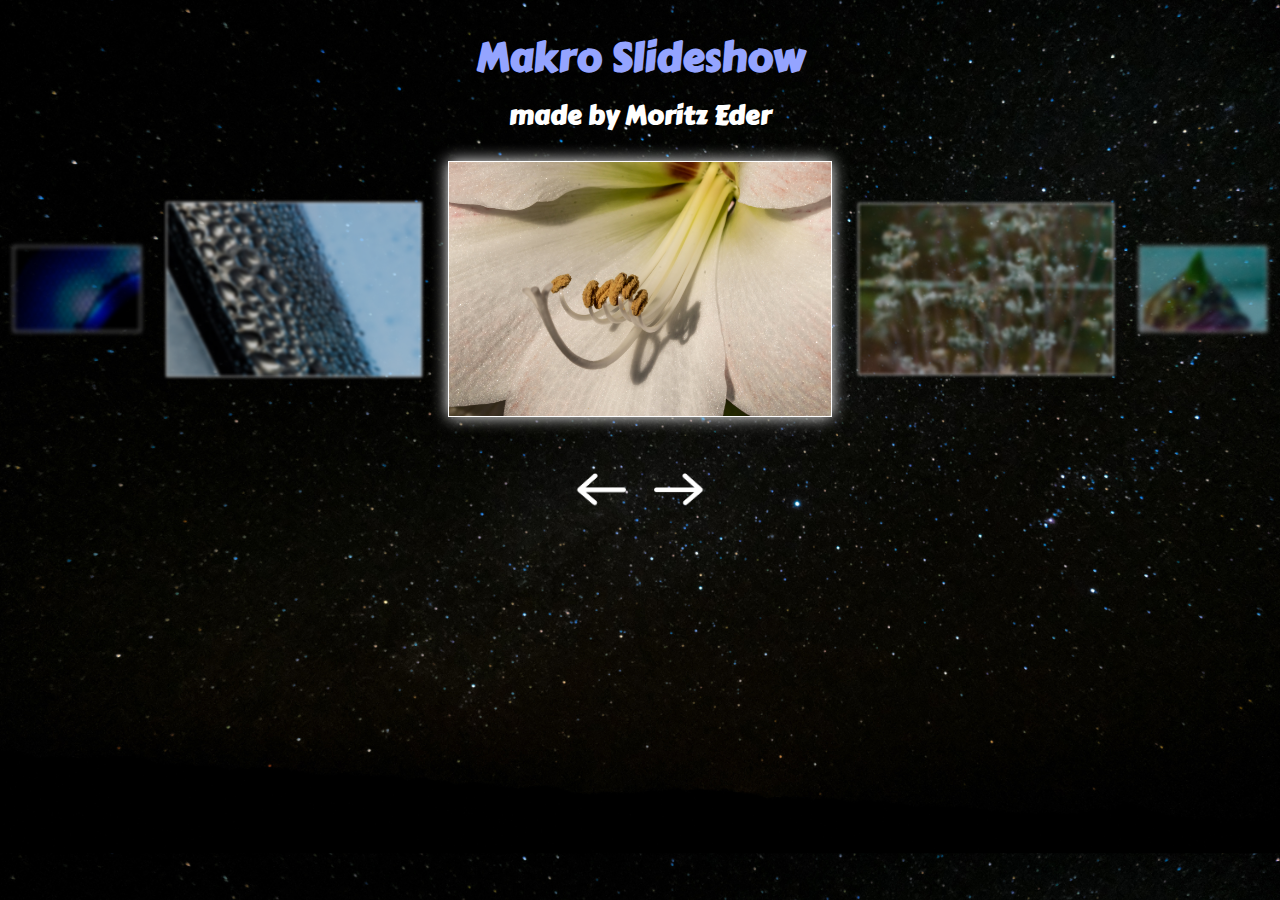
==== index.html @ 500f0457 "Update index.html" ====
<!DOCTYPE html>
<html lang="en">

<head>
    <meta charset="UTF-8">
    <meta name="viewport" content="width=device-width, initial-scale=1.0">
    <title>GitHub</title>
    <link rel="stylesheet" href="style.css">
    <link rel="preconnect" href="https://fonts.gstatic.com">
    <link href="https://fonts.googleapis.com/css2?family=Carter+One&display=swap" rel="stylesheet">
    <script src="script.js"></script>
</head>

<body>
    <div id="head">
        <h1>Makro Slideshow</h1>
        <h2>made by Moritz Eder</h2>
    </div>

    <div class="slideshow">
        <img id="img1" class="bilder" src="./img/Bild (1).jpg" alt="img1">
        <img id="img2" class="bilder" src="./img/Bild (2).jpg" alt="img2">
        <img id="img3" class="bilder" src="./img/Bild (3).jpg" alt="img3">
        <img id="img4" class="bilder" src="./img/Bild (4).jpg" alt="img4">
        <img id="img5" class="bilder" src="./img/Bild (5).jpg" alt="img5">
        <img id="img6" class="bilder" src="./img/Bild (6).jpg" alt="img6">
        <img id="img7" class="bilder" src="./img/Bild (7).jpg" alt="img7">
        <img id="img8" class="bilder" src="./img/Bild (8).jpg" alt="img8">
        <img id="img9" class="bilder" src="./img/Bild (9).jpg" alt="img9">
    </div>

    <div class="button-flex">
        <button></button>
        <button></button>
        <button></button>
        <button></button>
        <button></button>
    </div>

    <div class="button-flex">
        <button class="prev" onclick="prevImg()"><img src="img/Linkspfeil.png" alt="links"></button>
        <button class="next" onclick="nextImg()"><img src="img/Rechtspfeil.png" alt="rechts"></button>
    </div>

</body>

</html>
---- style.css ----
/* CSS */

* {
    font-family: 'Carter One', cursive;
    box-sizing: border-box;
}

body {
    background-image: url(./img/background.jpg);
    background-size: cover;
}

h1 {
    color: rgb(148, 164, 255);
    margin-bottom: -1vw;
    font-size: 250%;
}

h2 {
    color: white;
    font-size: 160%;
}

#head {
    text-align: center;
    margin: 2vw 0;
}

.button-flex {
    display: flex;
    align-items: center;
    justify-content: center;
}

button {
    margin-top: 1vw;
    text-align: center;
    font-size: 30px;
    padding-top: 10px;
    color: white;
    background-color: rgba(0, 0, 0, 0);
    border: 0.1px solid rgba(0, 0, 0, 0);
    transition: 0.3s;
}

button img {
    width: 5vw;
}

.prev:hover {
    transform: translateX(-10px);
}
.next:hover {
    transform: translateX(10px);
}


/* Slideshow */

.slideshow {
    display: flex;
    align-items: center;
    justify-content: center;
}

#img1 {
    visibility: hidden;
    width: 0px;
    margin-left: -0.25%;
}

#img2 {
    visibility: hidden;
    width: 0px;
    margin-left: -0.25%;
}

#img3 {
    width: 10vw;
    opacity: 0.7;
    margin: 0 1vw;
    filter: blur(2px);
}
#img4 {
    width: 20vw;
    opacity: 0.8;
    margin: 0 1vw;
    filter: blur(1.5px);
}
#img5 {
    box-shadow: 0px 0px 15px rgb(255, 255, 255);
    margin: 0 1vw;
    width: 30vw;
}
#img6 {
    width: 20vw;
    opacity: 0.8;
    margin: 0 1vw;
    filter: blur(1.5px);
}
#img7 {
    width: 10vw;
    opacity: 0.7;
    margin: 0 1vw;
    filter: blur(2px);
}

#img8 {
    visibility: hidden;
    width: 0px;
    margin-left: -0.25%;
}

#img9 {
    visibility: hidden;
    width: 0px;
    margin-left: -0.25%;
}



.bilder {
    border: 0.1vw solid white;
    width: 100px;
}
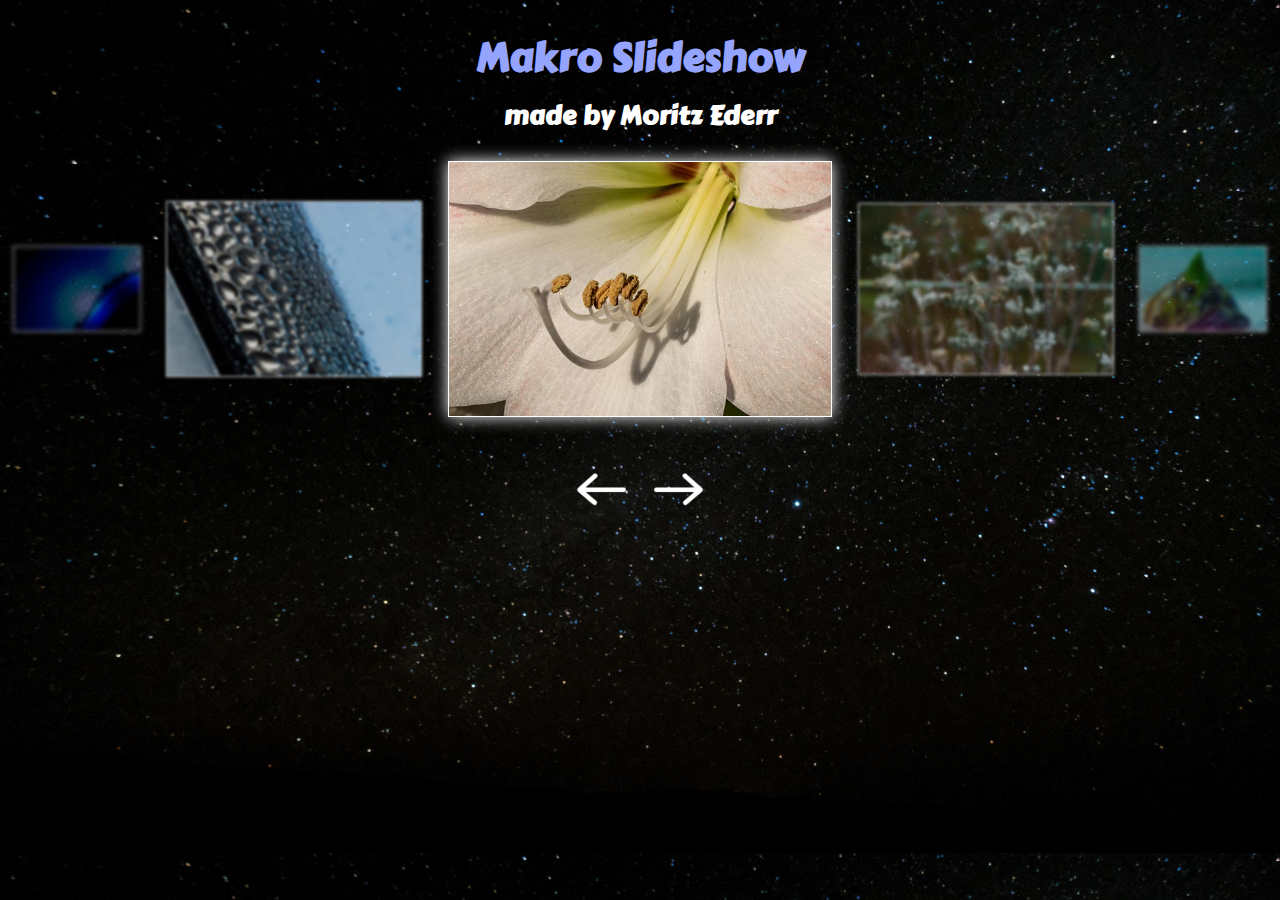
==== commit 718c3327: "img change" ====
--- a/index.html
+++ b/index.html
@@ -14,7 +14,7 @@
 <body>
     <div id="head">
         <h1>Makro Slideshow</h1>
-        <h2>made by Moritz Eder</h2>
+        <h2>made by Moritz Ederr</h2>
     </div>
 
     <div class="slideshow">
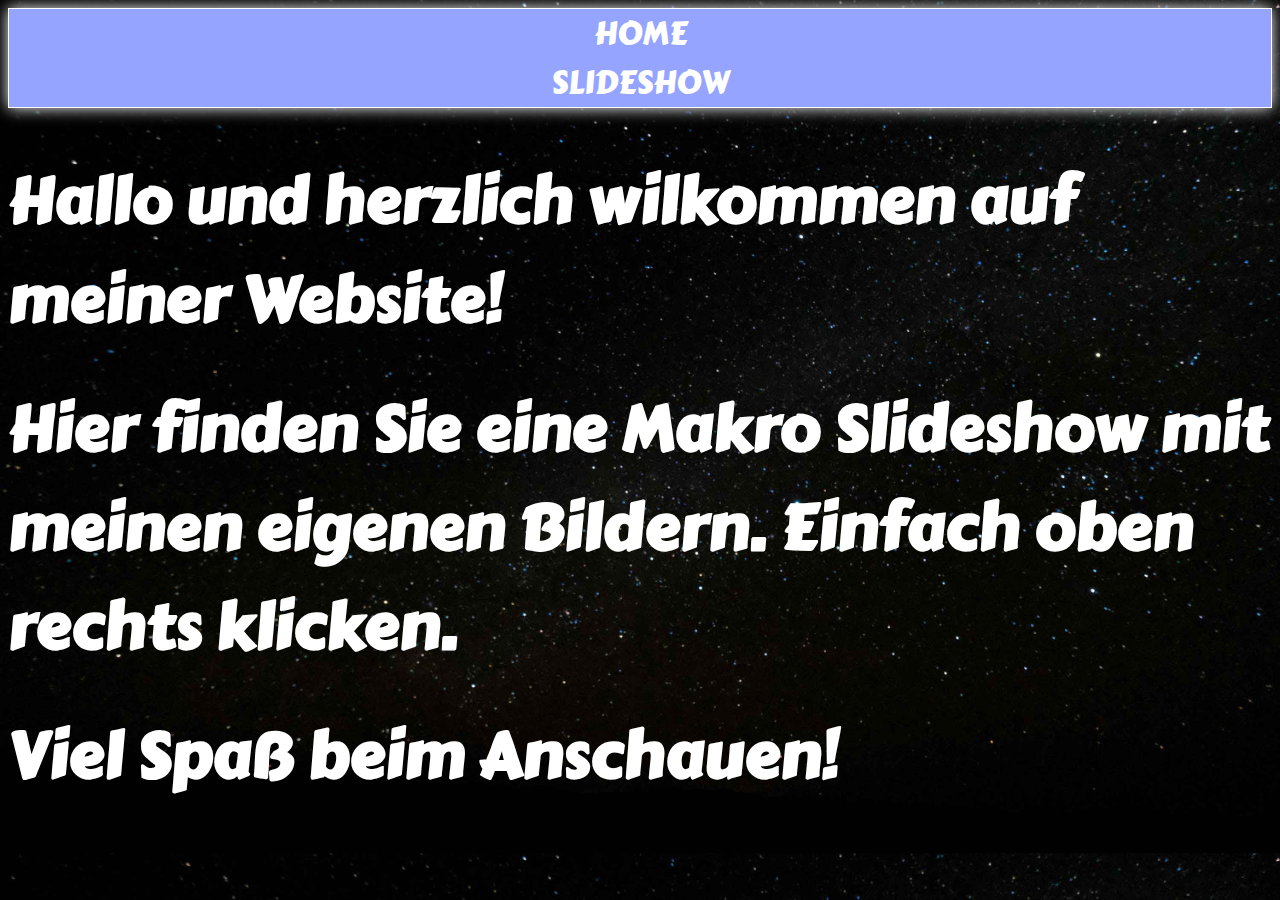
==== commit dd590be6: "commmit" ====
--- a/index.html
+++ b/index.html
@@ -12,34 +12,15 @@
 </head>
 
 <body>
-    <div id="head">
-        <h1>Makro Slideshow</h1>
-        <h2>made by Moritz Ederr</h2>
-    </div>
+    <nav>
+        <a href="https://moritz-eder-htl.github.io/">HOME</a>
+        <a href="file:///D:/Moritz/2.%20Klasse/1.%20SEM/CPR/Software/Moritz-Eder-HTL.github.io/under.html">SLIDESHOW</a>
+    </nav>
 
-    <div class="slideshow">
-        <img id="img1" class="bilder" src="./img/Bild (1).jpg" alt="img1">
-        <img id="img2" class="bilder" src="./img/Bild (2).jpg" alt="img2">
-        <img id="img3" class="bilder" src="./img/Bild (3).jpg" alt="img3">
-        <img id="img4" class="bilder" src="./img/Bild (4).jpg" alt="img4">
-        <img id="img5" class="bilder" src="./img/Bild (5).jpg" alt="img5">
-        <img id="img6" class="bilder" src="./img/Bild (6).jpg" alt="img6">
-        <img id="img7" class="bilder" src="./img/Bild (7).jpg" alt="img7">
-        <img id="img8" class="bilder" src="./img/Bild (8).jpg" alt="img8">
-        <img id="img9" class="bilder" src="./img/Bild (9).jpg" alt="img9">
-    </div>
-
-    <div class="button-flex">
-        <button></button>
-        <button></button>
-        <button></button>
-        <button></button>
-        <button></button>
-    </div>
-
-    <div class="button-flex">
-        <button class="prev" onclick="prevImg()"><img src="img/Linkspfeil.png" alt="links"></button>
-        <button class="next" onclick="nextImg()"><img src="img/Rechtspfeil.png" alt="rechts"></button>
+    <div id="introBox">
+        <h1 class="intro">Hallo und herzlich wilkommen auf meiner Website!</h1>
+        <h1 class="intro">Hier finden Sie eine Makro Slideshow mit meinen eigenen Bildern. Einfach oben rechts klicken.</h1>
+        <h1 class="intro">Viel Spaß beim Anschauen!</h1>
     </div>
 
 </body>
--- a/style.css
+++ b/style.css
@@ -8,6 +8,35 @@
 body {
     background-image: url(./img/background.jpg);
     background-size: cover;
+}
+
+nav {
+    width: 100%;
+    box-shadow: 0px 0px 15px rgb(255, 255, 255);
+    border: 0.1vw solid white;
+    background-color: rgb(148, 164, 255);
+    text-align: center;
+}
+
+nav a{
+    font-size: 200%;
+    margin: 0 20vw;
+    color: white;
+    text-decoration: none;
+    transition: 0.5s;
+}
+
+nav a:hover {
+    color: rgb(0, 0, 0);
+}
+
+.intro {
+    color: white;
+    font-size: 400%;
+}
+
+#introBox {
+    width: 100%;
 }
 
 h1 {
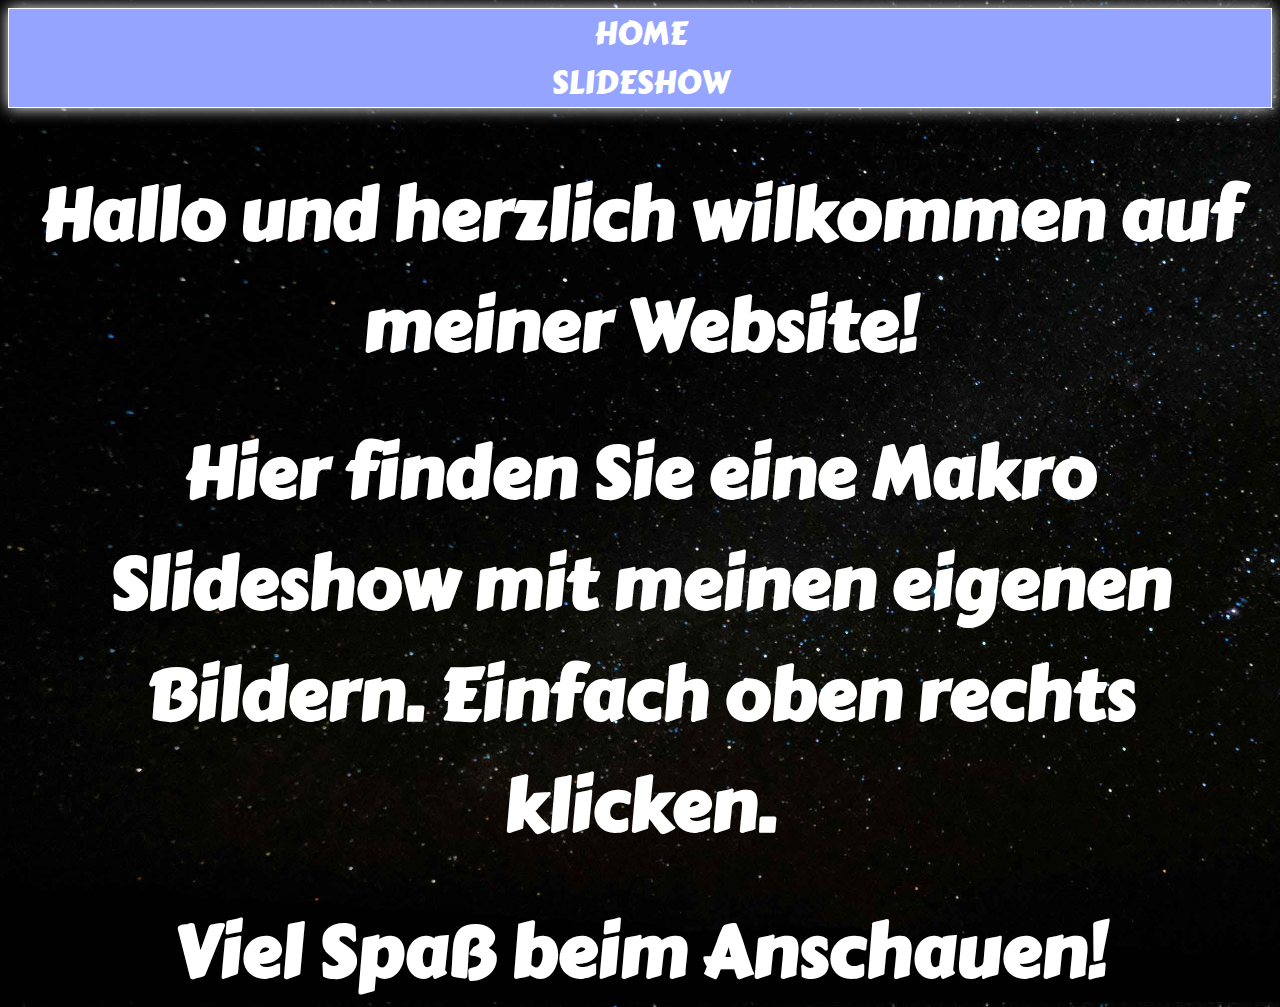
==== commit 03a52ab9: "yses" ====
--- a/index.html
+++ b/index.html
@@ -14,7 +14,7 @@
 <body>
     <nav>
         <a href="https://moritz-eder-htl.github.io/">HOME</a>
-        <a href="file:///D:/Moritz/2.%20Klasse/1.%20SEM/CPR/Software/Moritz-Eder-HTL.github.io/under.html">SLIDESHOW</a>
+        <a href="https://moritz-eder-htl.github.io/">SLIDESHOW</a>
     </nav>
 
     <div id="introBox">
--- a/style.css
+++ b/style.css
@@ -32,11 +32,13 @@
 
 .intro {
     color: white;
-    font-size: 400%;
+    font-size: 450%;
 }
 
 #introBox {
+    margin-top: 4vw;
     width: 100%;
+    text-align: center;
 }
 
 h1 {
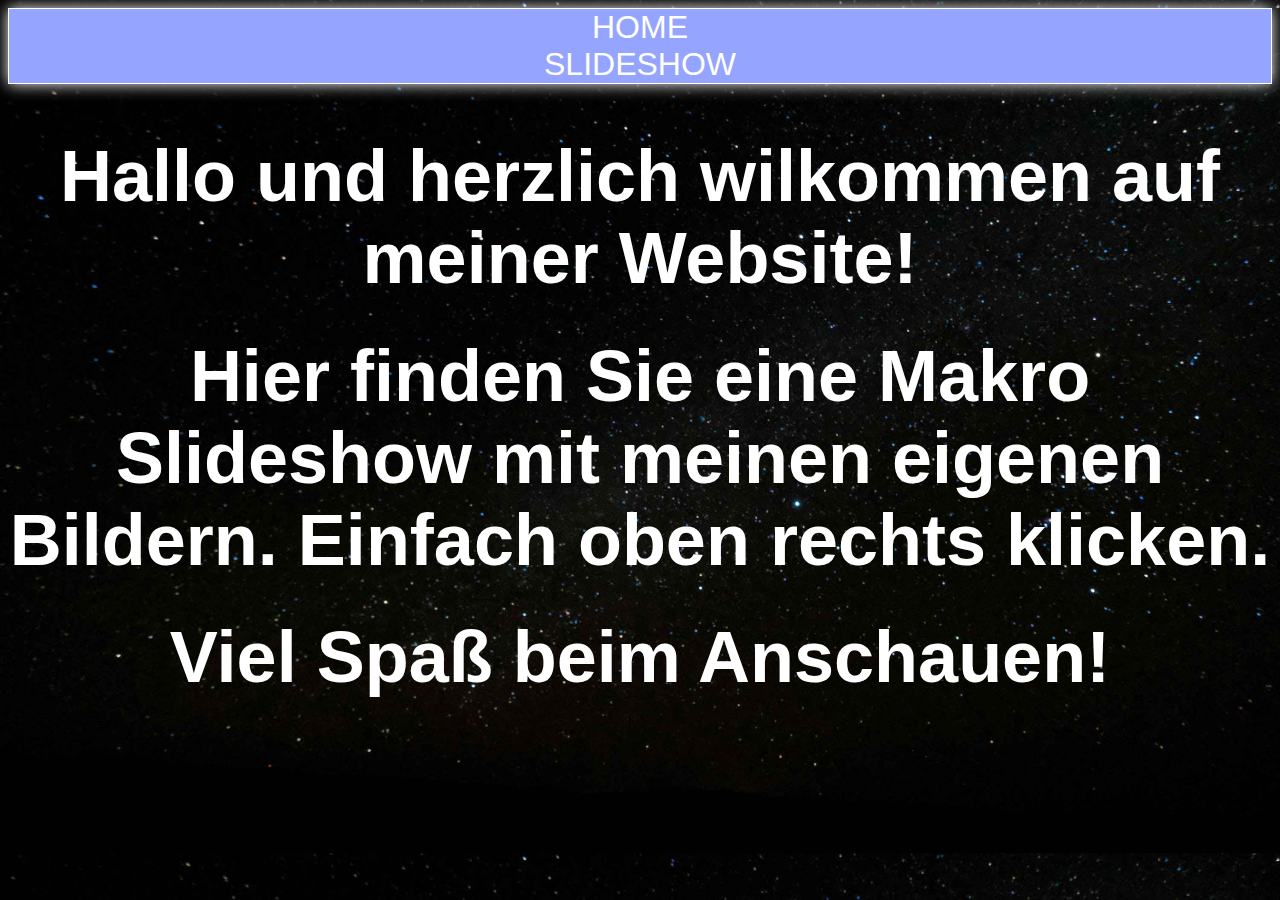
==== commit 6518d81b: "neuer font" ====
--- a/index.html
+++ b/index.html
@@ -7,14 +7,13 @@
     <title>GitHub</title>
     <link rel="stylesheet" href="style.css">
     <link rel="preconnect" href="https://fonts.gstatic.com">
-    <link href="https://fonts.googleapis.com/css2?family=Carter+One&display=swap" rel="stylesheet">
-    <script src="script.js"></script>
+    <script src="script.js" defer></script>
 </head>
 
 <body>
     <nav>
         <a href="https://moritz-eder-htl.github.io/">HOME</a>
-        <a href="https://moritz-eder-htl.github.io/">SLIDESHOW</a>
+        <a href="https://moritz-eder-htl.github.io/under.html">SLIDESHOW</a>
     </nav>
 
     <div id="introBox">
--- a/style.css
+++ b/style.css
@@ -1,7 +1,7 @@
 /* CSS */
 
 * {
-    font-family: 'Carter One', cursive;
+    font-family:'Segoe UI', Tahoma, Geneva, Verdana, sans-serif;
     box-sizing: border-box;
 }
 
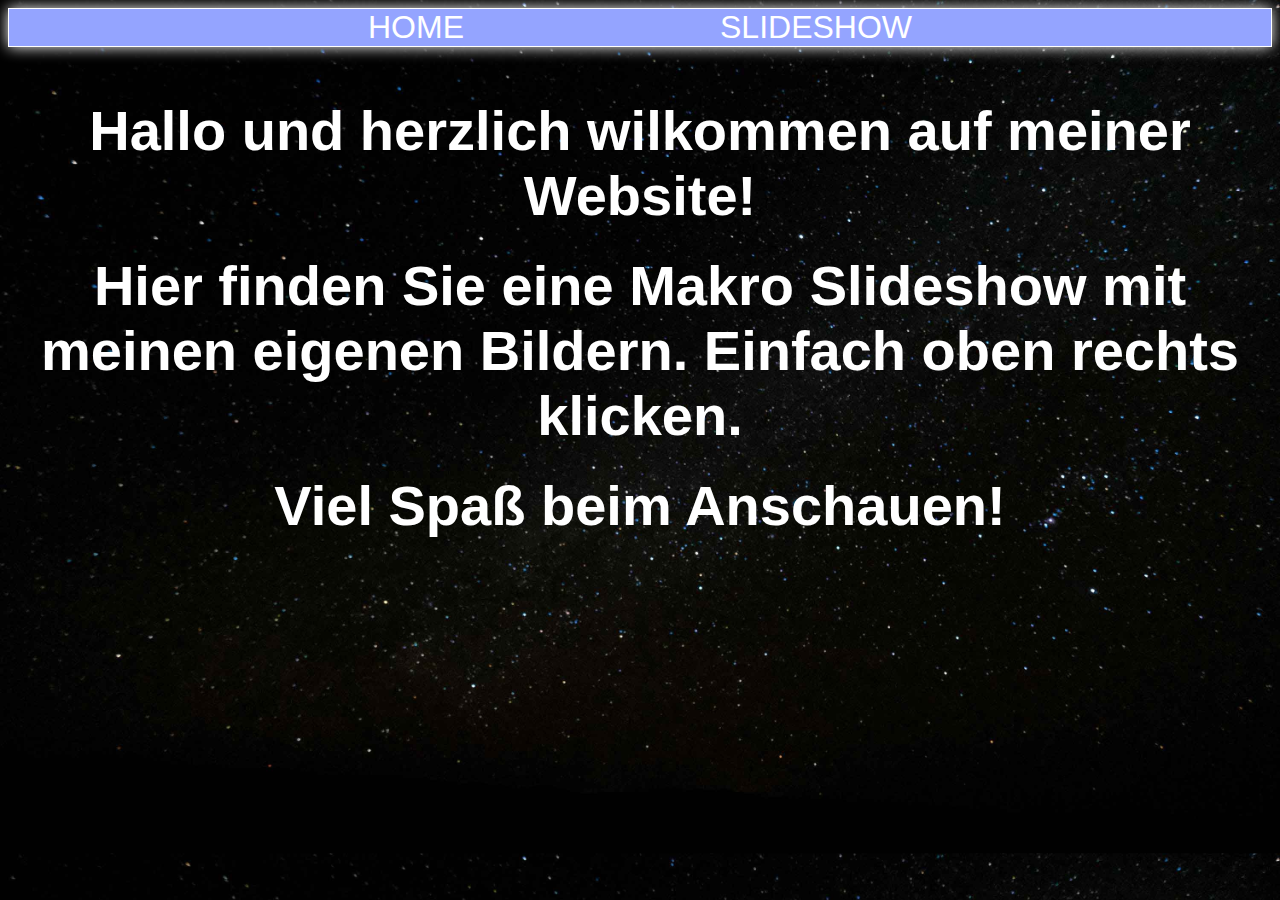
==== commit 6df19dd8: "responsive" ====
--- a/index.html
+++ b/index.html
@@ -12,8 +12,8 @@
 
 <body>
     <nav>
-        <a href="https://moritz-eder-htl.github.io/">HOME</a>
-        <a href="https://moritz-eder-htl.github.io/under.html">SLIDESHOW</a>
+        <a id="home" href="https://moritz-eder-htl.github.io/">HOME</a>
+        <a id="slide" href="https://moritz-eder-htl.github.io/under.html">SLIDESHOW</a>
     </nav>
 
     <div id="introBox">
--- a/style.css
+++ b/style.css
@@ -11,19 +11,28 @@
 }
 
 nav {
+    display: flex;
     width: 100%;
     box-shadow: 0px 0px 15px rgb(255, 255, 255);
     border: 0.1vw solid white;
     background-color: rgb(148, 164, 255);
-    text-align: center;
+    align-items: center;
+    justify-content: center;
 }
 
 nav a{
     font-size: 200%;
-    margin: 0 20vw;
     color: white;
     text-decoration: none;
     transition: 0.5s;
+}
+
+#home {
+    margin-right: 20vw;
+}
+
+#slide {
+    margin-left: 20vw;
 }
 
 nav a:hover {
@@ -44,12 +53,12 @@
 h1 {
     color: rgb(148, 164, 255);
     margin-bottom: -1vw;
-    font-size: 250%;
+    font-size: 350%;
 }
 
 h2 {
     color: white;
-    font-size: 160%;
+    font-size: 210%;
 }
 
 #head {
@@ -94,12 +103,6 @@
     justify-content: center;
 }
 
-#img1 {
-    visibility: hidden;
-    width: 0px;
-    margin-left: -0.25%;
-}
-
 #img2 {
     visibility: hidden;
     width: 0px;
@@ -142,15 +145,99 @@
     margin-left: -0.25%;
 }
 
-#img9 {
-    visibility: hidden;
-    width: 0px;
-    margin-left: -0.25%;
-}
-
-
-
 .bilder {
     border: 0.1vw solid white;
     width: 100px;
+}
+
+/*Responsive*/
+
+@media screen and (max-width: 1500px) {
+    .intro {
+        font-size: 350%;
+    }
+    #home {
+        margin-right: 10vw;
+    }
+    
+    #slide {
+        margin-left: 10vw;
+    }
+}
+
+@media screen and (max-width: 1400px) {
+    #img3, #img7 {
+        visibility: hidden;
+        width: 0vw;
+    }
+    #img4, #img6 {
+        width: 25vw;
+    }
+    #img5 {
+        width: 35vw;
+    }
+    
+    button img {
+        width: 10vw;
+    }
+}
+
+@media screen and (max-width: 1000px) {
+    #img4, #img6 {
+        width: 20vw;
+    }
+    #img5 {
+        width: 45vw;
+    }
+    button img {
+        width: 15vw;
+    }
+}
+
+@media screen and (max-width: 700px) {
+    .intro {
+        font-size: 250%;
+    }
+
+    #img4, #img6 {
+        width: 0vw;
+        visibility: hidden;
+    }
+    #img5 {
+        width: 70vw;
+    }
+
+    h1 {
+        font-size: 300%;
+    }
+    
+    h2 {
+        font-size: 170%;
+    }
+}
+
+@media screen and (max-width: 404px) {
+    .intro {
+        font-size: 200%;
+    }
+    #home {
+        font-size: 150%;
+        margin-right: 5vw;
+    }
+    
+    #slide {
+        font-size: 150%;
+        margin-left: 5vw;
+    }
+
+    #img5 {
+        width: 80vw;
+    }
+    h1 {
+        font-size: 230%;
+    }
+    
+    h2 {
+        font-size: 150%;
+    }
 }